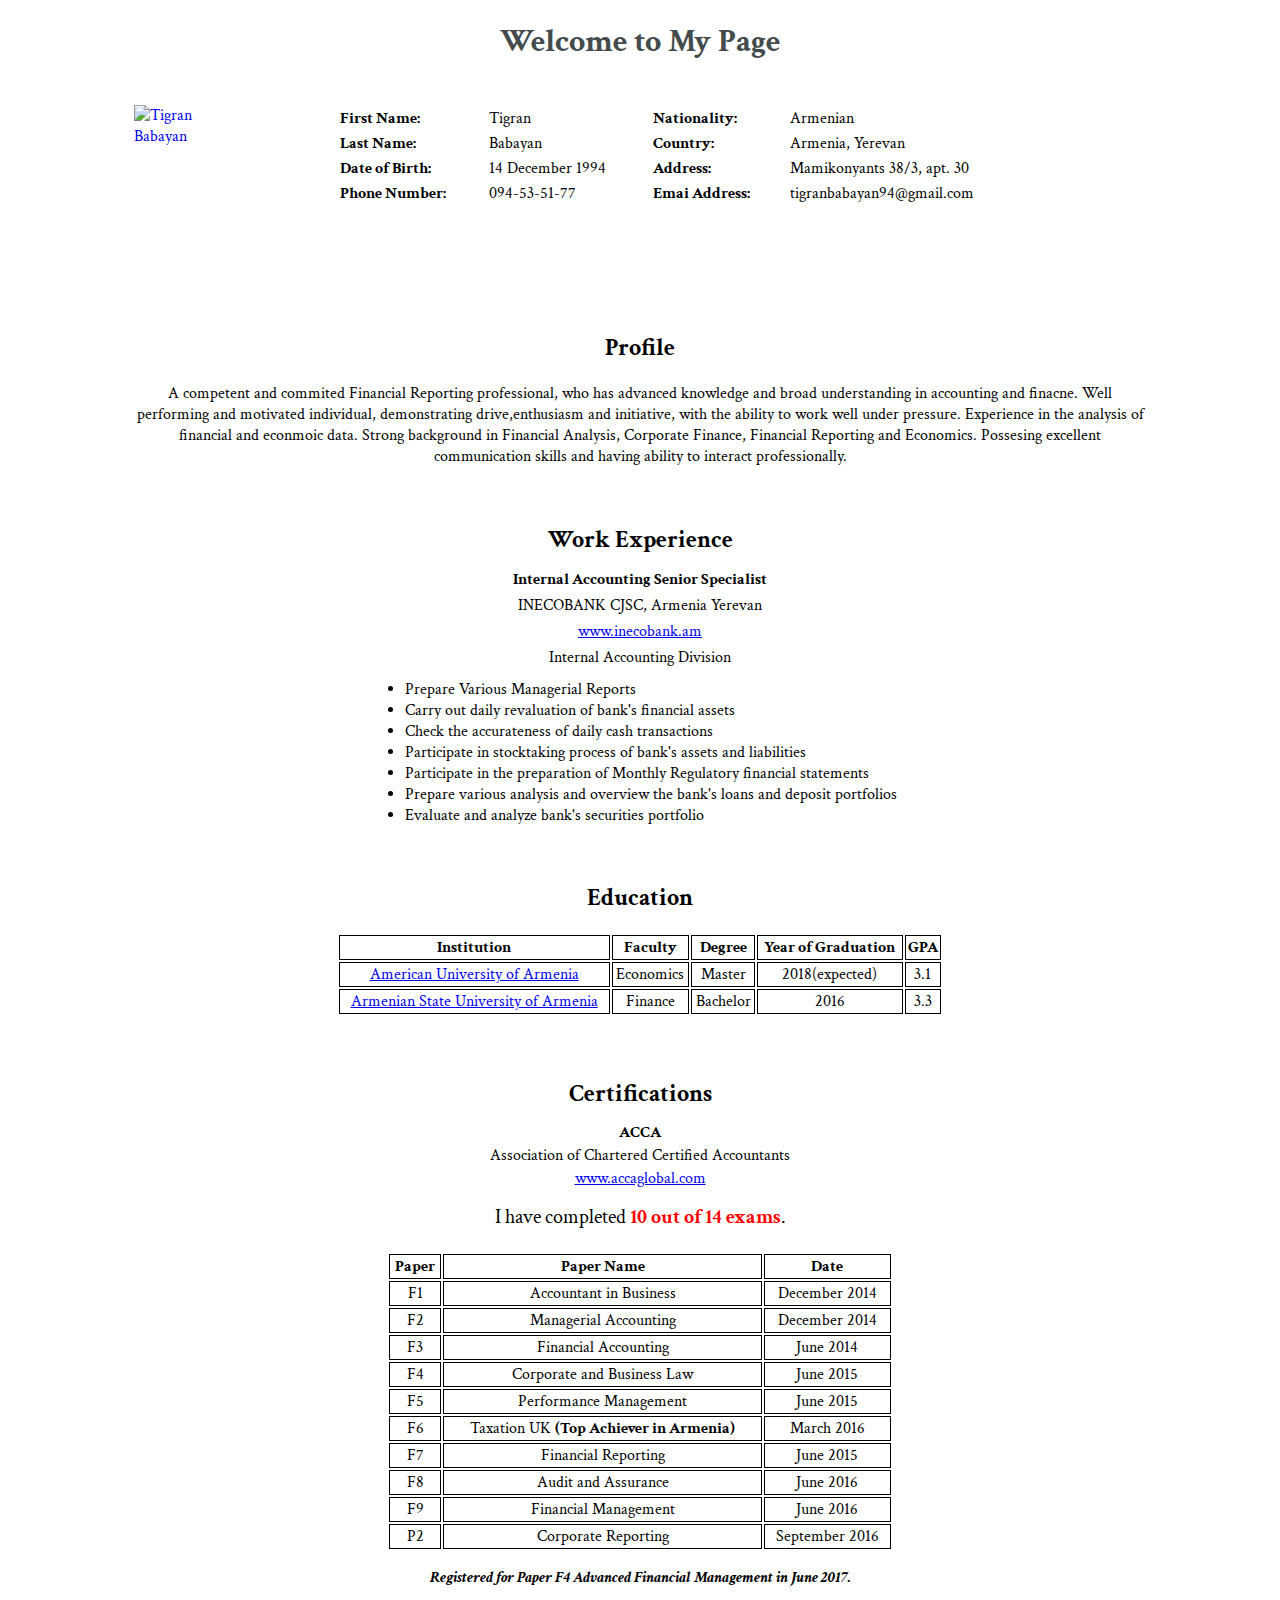
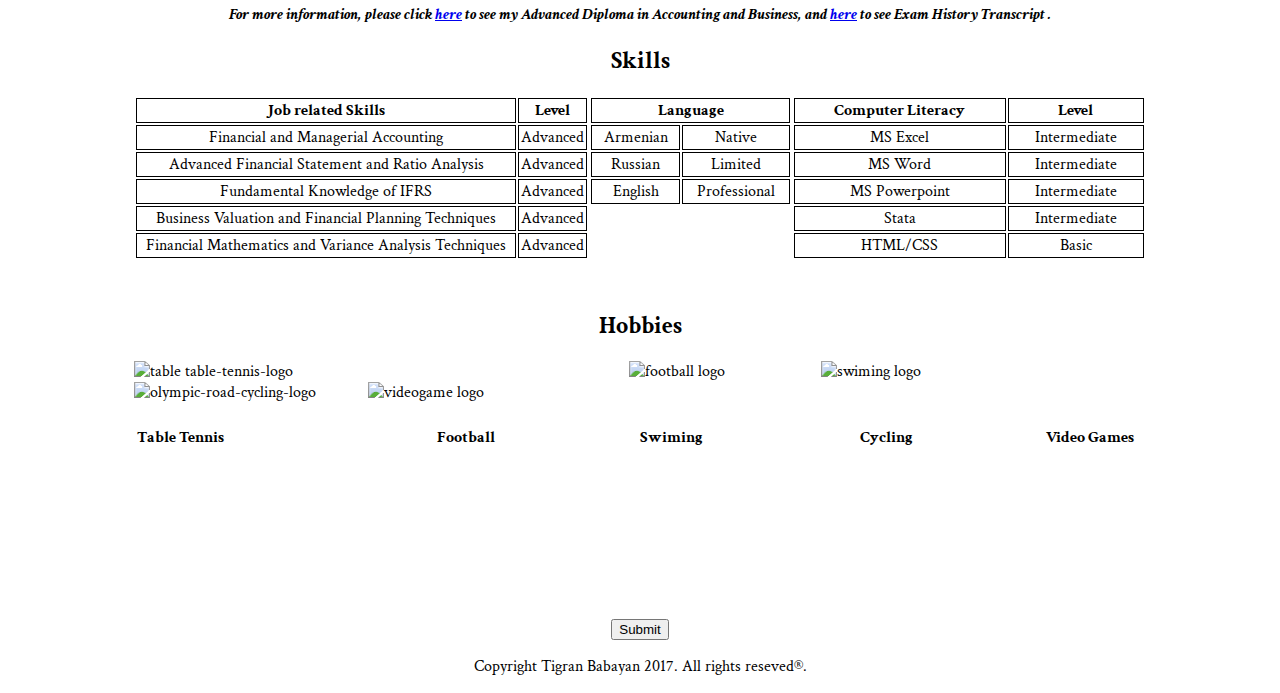
==== first.html @ ebcad40b "Add files via upload" ====
<!DOCTYPE html>
<html>
<head>
<link href="https://fonts.googleapis.com/css?family=Crimson+Text|Old+Standard+TT|Vollkorn" rel="stylesheet">
<link rel="stylesheet" type="text/css" href="style.css">

	<title>CV Tigran Babayan</title>
</head>
<body>
	<div id="container">
	<h1 align="center"><font color="#444b4c">Welcome to My Page</font></h1> <br>

		<p1><a href="https://ibb.co/ijVb2a"><img src="https://preview.ibb.co/j2eEoF/Tigran_Babayan.jpg" alt="Tigran Babayan" border="0" width="10%" height="10%" align="left" /></a>
		<table width="70%" align="center">
		<tr> <td class="heading">First Name:</td> <td>Tigran</td> <td class="heading">Nationality:</td><td>Armenian</td></tr>
		<tr> <td class="heading">Last Name:</td> <td>Babayan</td> <td class="heading">Country:</td><td>Armenia, Yerevan</td></tr>
		<tr> <td class="heading">Date of Birth:</td> <td>14 December 1994</td> <td class="heading">Address:</td><td>Mamikonyants 38/3, apt. 30</td></tr>
		<tr> <td class="heading">Phone Number:</td> <td>094-53-51-77</td> <td class="heading">Emai Address:</td><td>tigranbabayan94@gmail.com</td></tr>
		</table></p1>
		<br><br><br><br><br>

		<div id="profile1">
		<h2 align="center">Profile</h2>
		<p class="prof">A competent and commited Financial Reporting professional, who has advanced knowledge and broad understanding in accounting and finacne. Well performing and motivated individual, demonstrating drive,enthusiasm and initiative, with the ability to work well under pressure. Experience in the analysis of financial and econmoic data. Strong background in Financial Analysis, Corporate Finance, Financial Reporting and Economics. Possesing excellent communication skills and having ability to interact professionally. </p>
		</div> <br>
		<div class="work">
		<h2>Work Experience</h2>	
		<p class="Accounting">Internal Accounting Senior Specialist</p>
		<p>INECOBANK CJSC, Armenia Yerevan</p>
		<p><a href="http://www.inecobank.am/hy/%D5%BF%D5%B8%D6%82%D5%B6/">www.inecobank.am</a></p>
		<p>Internal Accounting Division</p> </div>
		<div class="work2">
			<ul class="work3">
				<li>Prepare Various Managerial Reports</li>
				<li>Carry out daily revaluation of bank's financial assets</li>
				<li>Check the accurateness of daily cash transactions</li>
				<li>Participate in stocktaking process of bank's assets and liabilities</li>
				<li>Participate in the preparation of Monthly Regulatory financial statements</li>
				<li>Prepare various analysis and overview the bank's loans and deposit portfolios</li>
				<li>Evaluate and analyze bank's securities portfolio</li>
			</ul>
		</div> <br>
		<div>
			<h2 align="center">Education</h2>
			<table id="educ1" width="60%" align="center">
				<tr><th align="center">Institution</th><th align="center">Faculty</th><th align="center">Degree</th><th align="center">Year of Graduation</th><th align="center">GPA</th></tr>
				<tr><td align="center"><a href="http://aua.am/">American University of Armenia</a></td><td align="center">Economics</td><td align="center">Master</td><td align="center">2018(expected)</td><td align="center">3.1</td>
					</tr>

					<tr><td align="center"><a href="http://asue.am/am">Armenian State University of Armenia</a></td><td align="center">Finance</td><td align="center">Bachelor</td><td align="center">2016</td><td align="center">3.3</td>
					</tr>
					</table></div> <br><br>

					<h2 align="center"> Certifications</h2>
					<div class="certeficate">
					<p align="center" class="acca">ACCA</p>
					<p align="center">Association of Chartered Certified Accountants</p>
					<p align="center"><a href="http://www.accaglobal.com/ubcs/en.html">www.accaglobal.com</a></p> 
					<p align="center" id="exam1">I have completed <span class="exam">10 out of 14 exams</span>.</p>
					</div>
					<div class="acca_table">
						<table width="50%" align="center">
							<tr><th align="center">Paper</th><th align="center">Paper Name</th><th align="center">Date</th></tr>
							<tr><td align="center">F1</td><td align="center">Accountant in Business</td><td align="center">December 2014</td></tr>
							<tr><td align="center">F2</td><td align="center">Managerial Accounting</td><td align="center">December 2014</td></tr>
							<tr><td align="center">F3</td><td align="center">Financial Accounting</td><td align="center">June 2014</td></tr>
							<tr><td align="center">F4</td><td align="center">Corporate and Business Law</td><td align="center">June 2015</td></tr>
							<tr><td align="center">F5</td><td align="center">Performance Management</td><td align="center">June 2015</td></tr>
							<tr><td align="center">F6</td><td align="center">Taxation UK <span class="Top">(Top Achiever in Armenia)</span></td><td align="center">March 2016</td></tr>
							<tr><td align="center">F7</td><td align="center">Financial Reporting</td><td align="center">June 2015</td></tr>
							<tr><td align="center">F8</td><td align="center">Audit and Assurance</td><td align="center">June 2016</td></tr>
							<tr><td align="center">F9</td><td align="center">Financial Management</td><td align="center">June 2016</td></tr>
							<tr><td align="center">P2</td><td align="center">Corporate Reporting</td><td align="center">September 2016</td></tr>
							</table> </div>

							<p align="center" class="p4">Registered for Paper F4 Advanced Financial Management in June 2017.</p> 
							<div class="links">
							<p align="center"> <span id="transcript"> For more information, please click <a href="https://ibb.co/khvkdF">here</a> to see my Advanced Diploma in Accounting and Business, and <a href="https://ibb.co/hQB2Qv">here</a> to see Exam History Transcript .</span></p></div>

							

							<div align="center">
								<h2 align="center">Skills</h2>
								<table width="45%" id="jobrelated" align="left"><tr><th align="center">Job related Skills</th><th align="center">Level</th></tr>
								<tr><td align="center">Financial and Managerial Accounting</td><td align="center">Advanced</td></tr>
								<tr><td align="center">Advanced Financial Statement and Ratio Analysis</td><td align="center">Advanced</td></tr>
								<tr><td align="center">Fundamental Knowledge of IFRS</td><td align="center">Advanced</td></tr>
								<tr><td align="center">Business Valuation and Financial Planning Techniques</td><td align="center">Advanced</td></tr>
								<tr><td align="center">Financial Mathematics and Variance Analysis Techniques</td><td align="center">Advanced</td></tr>		
									</table>
								<table width="35%" id="computer" align="right"><tr><th align="center">Computer Literacy</th><th align="center">Level</th></tr>
								<tr><td align="center">MS Excel</td><td align="center">Intermediate</td></tr>
								<tr><td align="center">MS Word</td><td align="center">Intermediate</td></tr>
								<tr><td align="center">MS Powerpoint</td><td align="center">Intermediate</td></tr>
								<tr><td align="center">Stata</td><td align="center">Intermediate</td></tr>
								<tr><td align="center">HTML/CSS</td><td align="center">Basic</td></tr>		
									</table> 
								<table width="20%" id="language" align="center"><tr><th align="center" colspan="2">Language</th></tr>
								<tr><td align="center">Armenian</td><td align="center">Native</td></tr>
								<tr><td align="center">Russian</td><td align="center">Limited</td></tr>
								<tr><td align="center">English</td><td align="center">Professional</td></tr>
									</table> </div> 
								<br><br><br><br>
								
								<h2 align="center"> Hobbies</h2>
								<img id="tennis" src="https://www.spreadshirt.ca/image-server/v1/designs/1007867027,width=178,height=178/table-tennis-logo.png"  alt="table table-tennis-logo">&nbsp&nbsp&nbsp&nbsp&nbsp&nbsp&nbsp&nbsp&nbsp&nbsp&nbsp&nbsp&nbsp&nbsp&nbsp&nbsp&nbsp&nbsp&nbsp&nbsp&nbsp&nbsp&nbsp&nbsp&nbsp&nbsp&nbsp&nbsp&nbsp&nbsp&nbsp&nbsp&nbsp&nbsp&nbsp&nbsp&nbsp&nbsp&nbsp&nbsp&nbsp&nbsp&nbsp&nbsp&nbsp&nbsp&nbsp&nbsp&nbsp&nbsp&nbsp&nbsp&nbsp&nbsp&nbsp&nbsp&nbsp&nbsp&nbsp&nbsp&nbsp&nbsp&nbsp&nbsp&nbsp&nbsp&nbsp&nbsp&nbsp&nbsp&nbsp&nbsp&nbsp&nbsp&nbsp&nbsp&nbsp&nbsp&nbsp&nbsp&nbsp&nbsp&nbsp	
								<img id="football" src="http://i.ebayimg.com/images/g/X-8AAOxyNmZTj3tF/s-l300.jpg"  alt="football logo">&nbsp&nbsp&nbsp&nbsp&nbsp&nbsp&nbsp&nbsp&nbsp&nbsp&nbsp&nbsp&nbsp&nbsp&nbsp&nbsp&nbsp&nbsp&nbsp&nbsp&nbsp&nbsp&nbsp
								<img id="swiming" src="https://t4.ftcdn.net/jpg/01/05/87/39/240_F_105873983_jtA1SGMqRd1lI67mry39OYDf9SEGE0ko.jpg" alt="swiming logo">&nbsp&nbsp&nbsp&nbsp&nbsp&nbsp&nbsp&nbsp&nbsp&nbsp&nbsp&nbsp&nbsp&nbsp&nbsp&nbsp&nbsp&nbsp&nbsp&nbsp
								<img id="cycling" src="http://www.clker.com/cliparts/B/I/E/E/Y/s/olympic-road-cycling-logo.svg" alt="olympic-road-cycling-logo">&nbsp&nbsp&nbsp&nbsp&nbsp&nbsp&nbsp&nbsp&nbsp&nbsp&nbsp&nbsp
								<img id="videogame" src="http://weknowvideogames.com/wp-content/uploads/2014/11/Drawing-6.png" alt="videogame logo"> 
								<br><br>
								<table width="120%">
									<tr><td class="tennis1">Table Tennis</td><td class="football1">Football</td><td class="swiming1">Swiming</td><td class="cycling1">Cycling</td><td class="videogame1">Video Games</td></tr> </table>
								  <br><br><br><br><br><br><br><br>
								  <form align="center" action="index.html">
								  <input type="submit" name=""></form>

								  <p align="center">Copyright Tigran Babayan 2017. All rights reseved&reg.</p>


</div>
</body>
</html>
---- style.css ----
body{background-image: url(http://cdn30.us1.fansshare.com/image/backgroundforpictures/background-1891203444.jpg);
}	
#container{
	margin: 0 auto;
	min-width: 1000px;
	width: 80%;
}
div #profile1:hover{background-color: black;
color: white; font-size: 20px; font-family: 'Cookie', cursive; font-weight: bold;
}
.prof{
	text-align: justify; text-align: center;
}
.work{
text-align:center; 
}
.work p{
	line-height: 10px;
}
.Accounting{
	font-weight: bold;
}
#container{ font-family: 'Crimson Text', serif;
}

#educ1 tr td{ 
	border: 1px solid ; 
}
#educ1 tr th{ 
	border: 1px solid ; 
}
.heading{
	color: black; 
	font-weight: bold;
}
.work2{
	min-width: 550px;
    max-width: 550px;
    margin: 0 auto;
}
.certeficate p{
	line-height: 7px; }
.acca{
	font-weight: bold;
}
.exam{
	font-weight: bold; color: red;
}
#exam1{
	line-height: 30px; font-size: 20px
}
.Top{
	font-weight: bold;
}
.acca_table tr td{ 
	border: 1px solid ; 
}
.acca_table tr th{ 
	border: 1px solid ; 
}
.p4{
	font-weight: bold; font-style: italic;
}
#jobrelated tr td{ 
	border: 1px solid ; 
}
#jobrelated tr th{ 
	border: 1px solid ; 
}
#computer tr td{ 
	border: 1px solid ; 
}
#computer tr th{ 
	border: 1px solid ; 
}
#language tr td{ 
	border: 1px solid ; 
}
#language tr th{ 
	border: 1px solid ; 
}
#transcript{
	font-weight: bold; font-style: italic;
}
div .work3:hover{background-color: black;
color: white; font-size: 20px;}
#tennis{
		height: 100px; 
}
#football{
		height: 100px; }
#swiming{
		height: 150px; }
#cycling{
		height: 120px; }
#videogame{
		height: 130px; }
.tennis1{
	font-weight: bold;
}
.football1{
	font-weight: bold;
}
.swiming1{
	font-weight: bold;
}
.cycling1{
	font-weight: bold;
}
.videogame1{
	font-weight: bold;
}
div .links:hover{background-color: black;
color: white; font-size: 20px; font-family: 'Cookie', cursive; }
#firstpage{
	font-family: 'Cookie', cursive;}
#span1{
	color: red
}
#span2{
	color: red
}	
#span3{
	color: red
}
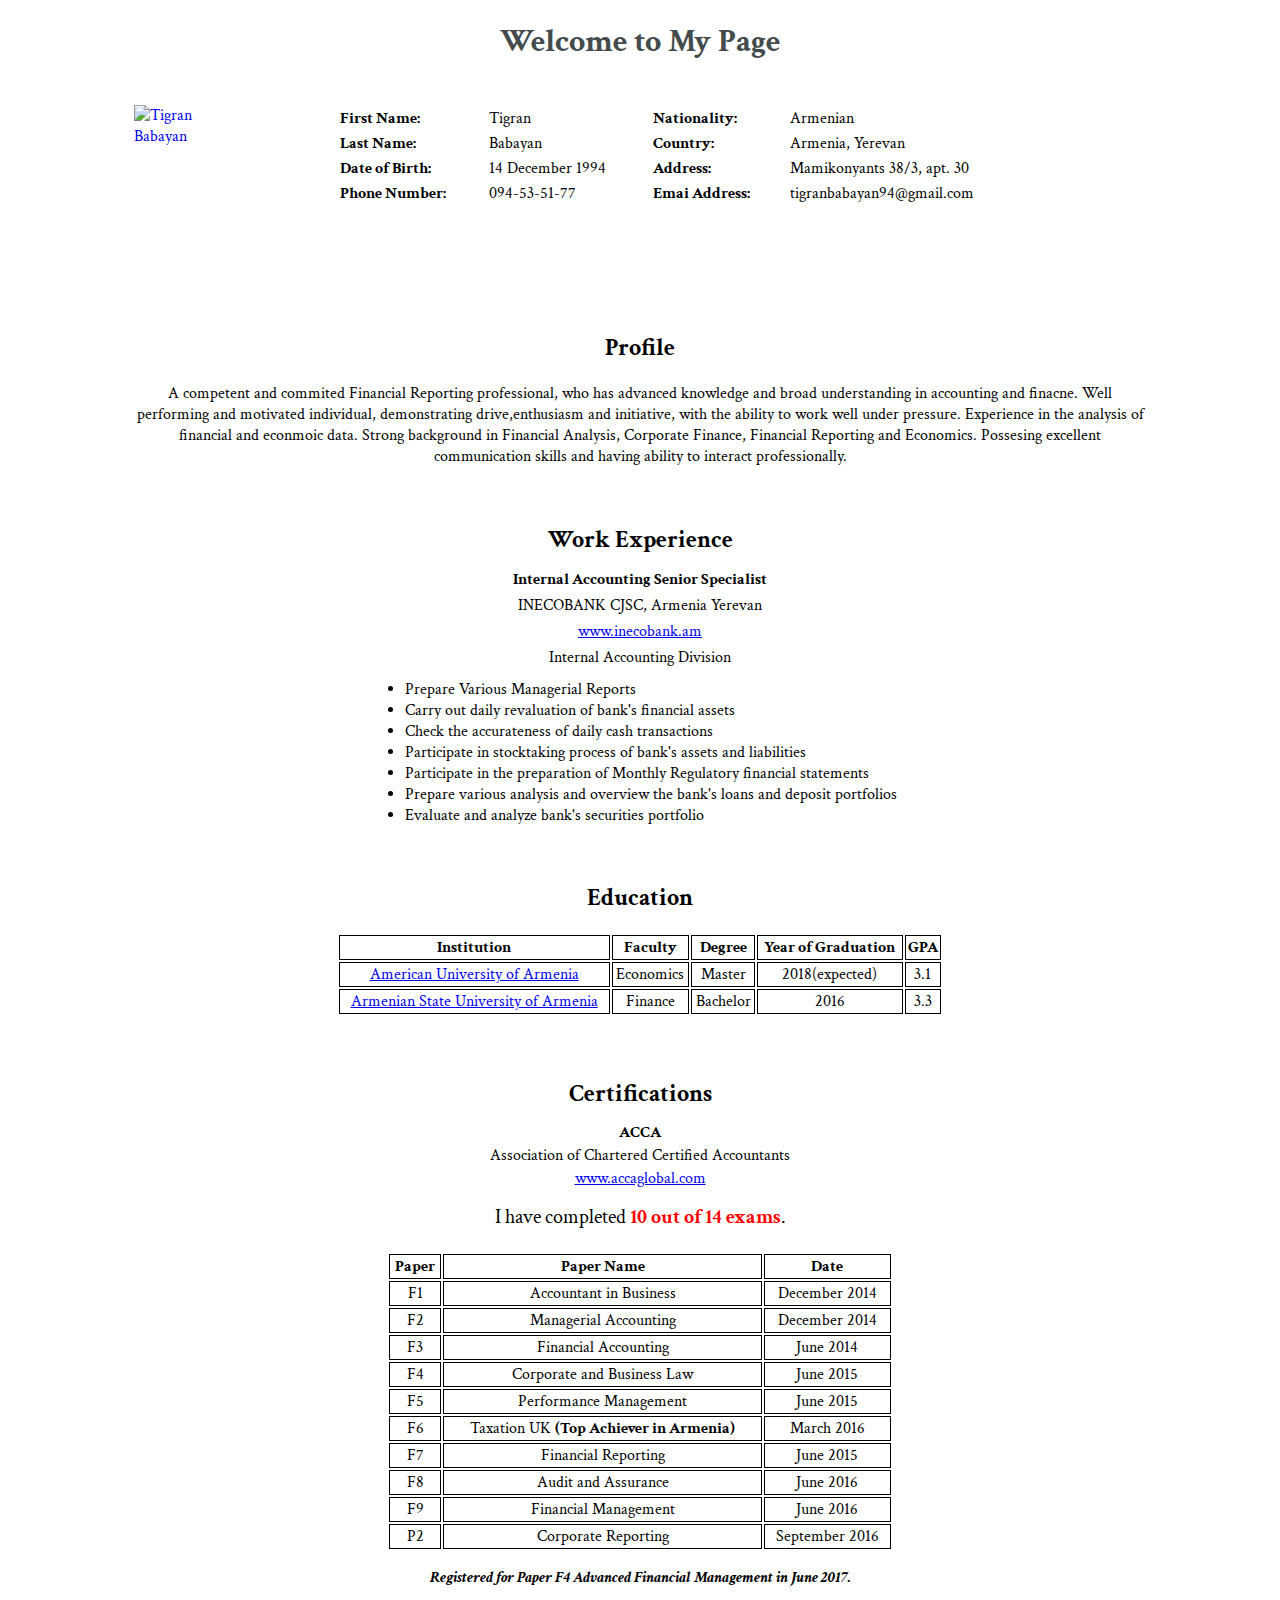
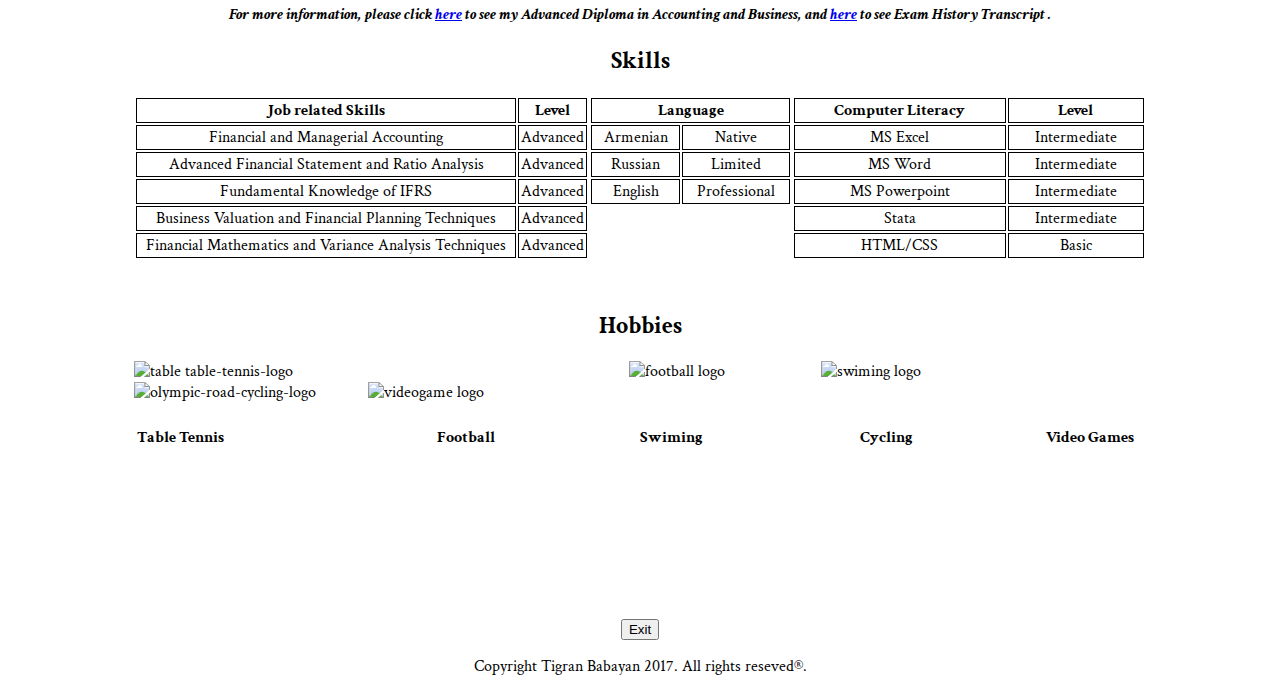
==== commit fdbd32eb: "Update first.html" ====
--- a/first.html
+++ b/first.html
@@ -113,7 +113,7 @@
 									<tr><td class="tennis1">Table Tennis</td><td class="football1">Football</td><td class="swiming1">Swiming</td><td class="cycling1">Cycling</td><td class="videogame1">Video Games</td></tr> </table>
 								  <br><br><br><br><br><br><br><br>
 								  <form align="center" action="index.html">
-								  <input type="submit" name=""></form>
+								  <input type="submit" name="" value="Exit"></form>
 
 								  <p align="center">Copyright Tigran Babayan 2017. All rights reseved&reg.</p>
 
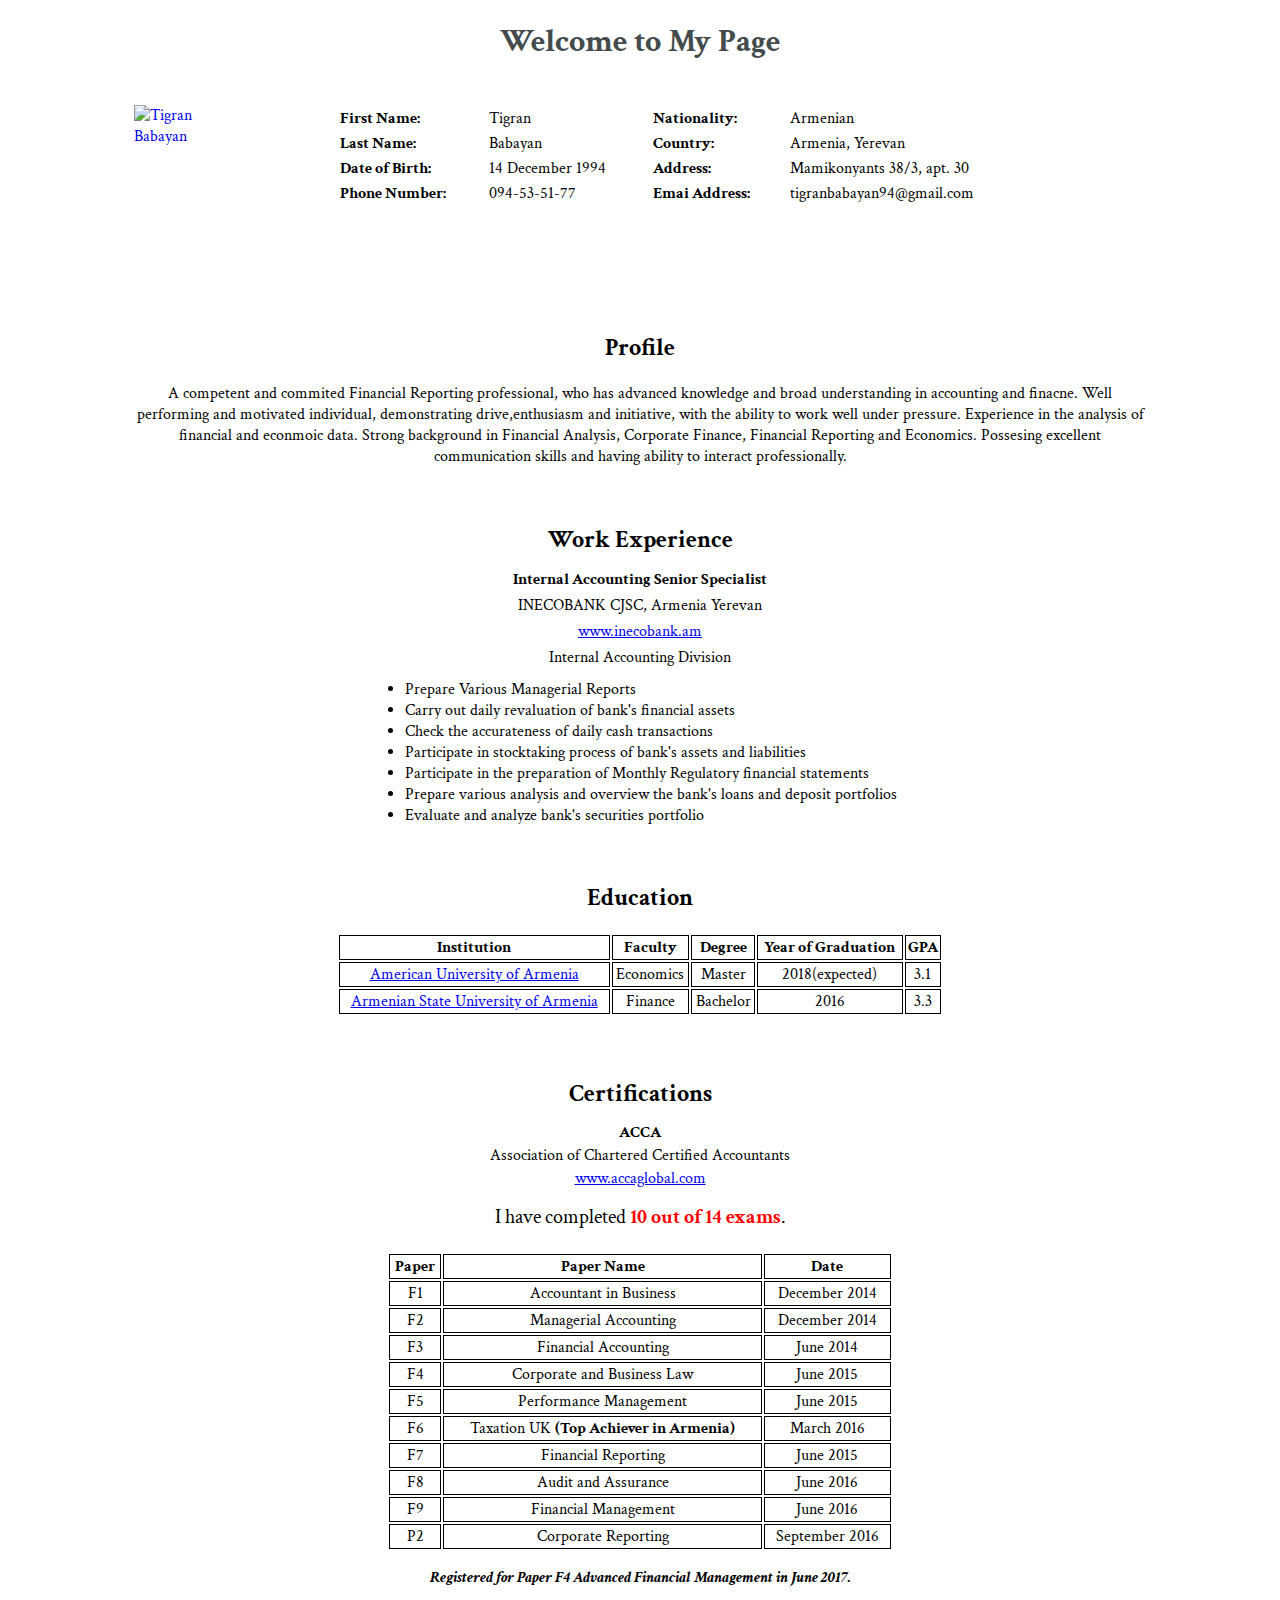
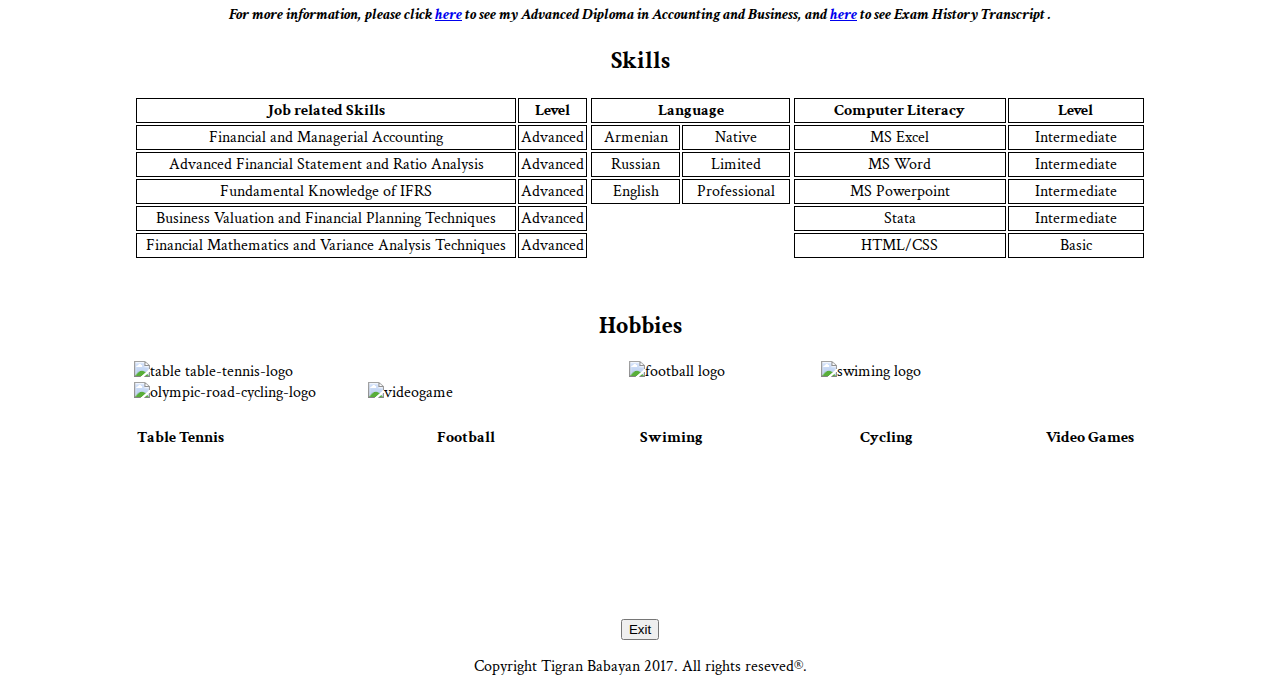
==== commit 05250eec: "Update first.html" ====
--- a/first.html
+++ b/first.html
@@ -4,7 +4,7 @@
 <link href="https://fonts.googleapis.com/css?family=Crimson+Text|Old+Standard+TT|Vollkorn" rel="stylesheet">
 <link rel="stylesheet" type="text/css" href="style.css">
 
-	<title>CV Tigran Babayan</title>
+	<title>Tigran Babayan</title>
 </head>
 <body>
 	<div id="container">
@@ -107,13 +107,13 @@
 								<img id="football" src="http://i.ebayimg.com/images/g/X-8AAOxyNmZTj3tF/s-l300.jpg"  alt="football logo">&nbsp&nbsp&nbsp&nbsp&nbsp&nbsp&nbsp&nbsp&nbsp&nbsp&nbsp&nbsp&nbsp&nbsp&nbsp&nbsp&nbsp&nbsp&nbsp&nbsp&nbsp&nbsp&nbsp
 								<img id="swiming" src="https://t4.ftcdn.net/jpg/01/05/87/39/240_F_105873983_jtA1SGMqRd1lI67mry39OYDf9SEGE0ko.jpg" alt="swiming logo">&nbsp&nbsp&nbsp&nbsp&nbsp&nbsp&nbsp&nbsp&nbsp&nbsp&nbsp&nbsp&nbsp&nbsp&nbsp&nbsp&nbsp&nbsp&nbsp&nbsp
 								<img id="cycling" src="http://www.clker.com/cliparts/B/I/E/E/Y/s/olympic-road-cycling-logo.svg" alt="olympic-road-cycling-logo">&nbsp&nbsp&nbsp&nbsp&nbsp&nbsp&nbsp&nbsp&nbsp&nbsp&nbsp&nbsp
-								<img id="videogame" src="http://weknowvideogames.com/wp-content/uploads/2014/11/Drawing-6.png" alt="videogame logo"> 
+								<img id="videogame" src="https://s-media-cache-ak0.pinimg.com/236x/fa/d7/04/fad7043e5dbf7247ebab7cb7bf375bc4.jpg" alt="videogame"> 
 								<br><br>
 								<table width="120%">
 									<tr><td class="tennis1">Table Tennis</td><td class="football1">Football</td><td class="swiming1">Swiming</td><td class="cycling1">Cycling</td><td class="videogame1">Video Games</td></tr> </table>
 								  <br><br><br><br><br><br><br><br>
 								  <form align="center" action="index.html">
-								  <input type="submit" name="" value="Exit"></form>
+								  <input class="coursor" type="submit" name="" value="Exit"></form>
 
 								  <p align="center">Copyright Tigran Babayan 2017. All rights reseved&reg.</p>
 
--- a/style.css
+++ b/style.css
@@ -122,4 +122,7 @@
 }	
 #span3{
 	color: red
-}+}
+input:hover{
+    cursor: pointer;
+}
